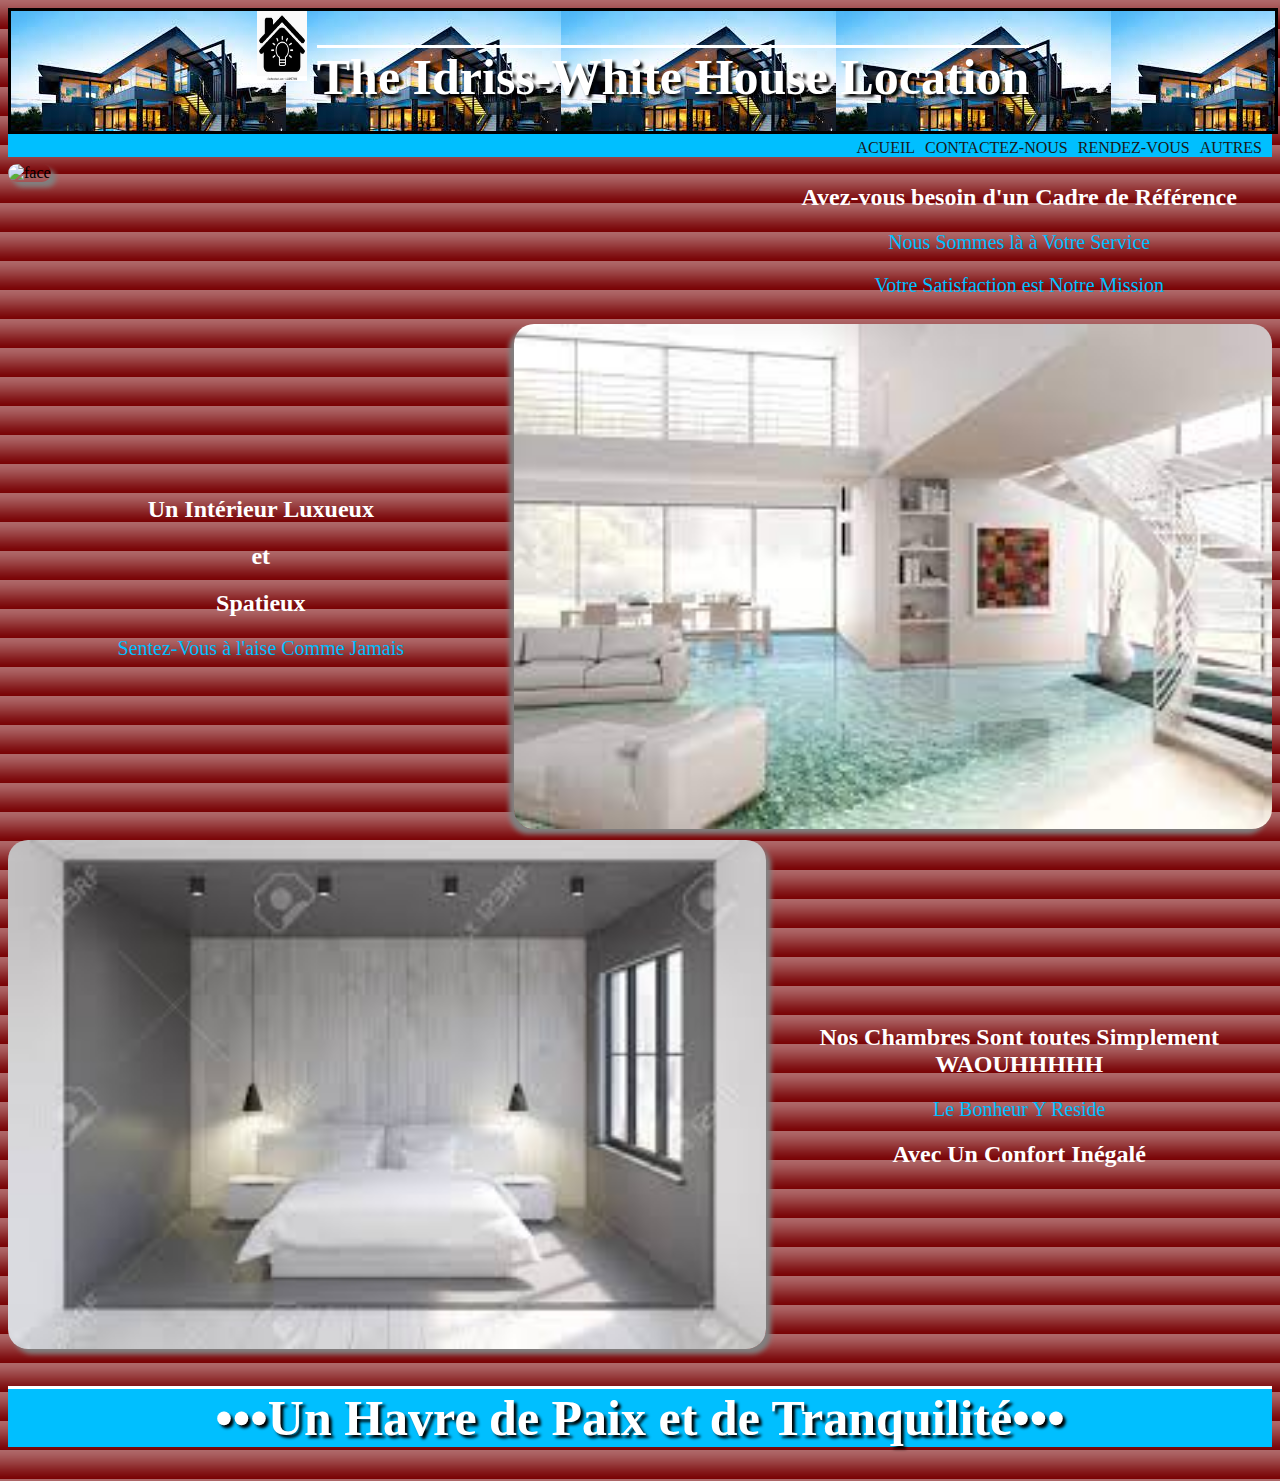
==== index.html @ 3f3450fd "Add files via upload" ====
<!DOCTYPE html>
<html lang="en">
<head>
    <meta charset="UTF-8">
    <meta http-equiv="X-UA-Compatible" content="IE=edge">
    <meta name="viewport" content="width=device-width, initial-scale=1.0">
    <link rel="stylesheet" href="M_locat.css">
    <title>Ma_Maison_de_Location</title>
</head>
<body>
    <div id="bloc_page">
        <form action="locat.php" method="post">
            <header>
                <div id="tete">
                    <img src="maison.png" alt="maison">
                    <h1>The Idriss-White House Location</h1>
                </div>
                <div id="menu">
                    <nav>
                        <ul>
                            <li><a href="M_locat.html">ACUEIL</a></li>
                            <li><a href="M_locat_contact.html">CONTACTEZ-NOUS</a></li>
                            <li><a href="#">RENDEZ-VOUS</a></li>
                            <li><a href="#">AUTRES</a></li>
                        </ul>
                    </nav>
                </div>
            </header>

            <section id="partie1">
                <div id="div1">
                    <article>
                        <img src="façade.jpg" alt="face">
                    </article>
                    <aside>
                        <h2>Avez-vous besoin d'un Cadre de Référence</h2>
                        <p>Nous Sommes là à Votre Service</p>
                        <p>Votre Satisfaction est Notre Mission</p>
                    </aside>
                </div>
            </section>

            <section id="partie2">
                <div id="div2">
                    <article>
                        <h2>Un Intérieur Luxueux</h2>
                        <h2>et</h2>
                        <h2>Spatieux</h2>
                        <p>Sentez-Vous à l'aise Comme Jamais</p>
                    </article>
                    <aside>
                        <img src="interieur.jpg" alt="inter">
                    </aside>
                </div>
            </section>

            <section id="partie3">
                <div id="div3">
                    <article>
                        <img src="chambre.jpg" alt="">
                    </article>
                    <aside>
                        <h2>Nos Chambres Sont toutes Simplement WAOUHHHHH</h2>
                        <p>Le Bonheur Y Reside</p>
                        <h2>Avec Un Confort Inégalé</h2>
                    </aside>
                </div>
            </section>
            <footer>
                <h1>•••Un Havre de Paix et de Tranquilité•••</h1>
            </footer>
        </form>
    </div>
</body>
</html>
---- M_locat.css ----
#tete
{
    display: flex;
    width: 100%;
    margin: auto;
    justify-content: center;
    border: solid;
    height: 120px;
    margin-bottom: 5px;
    background: url(images-1.jpg);;
}
#tete img
{
    width: 50px;
    margin-right: 10px;
    height: 70px;
}
#tete h1
{
    margin-bottom: 0;
}
#partie1
{
    margin-bottom: 7px;
}
#partie1 img
{
    width: 100%;
    border-radius: 20px;
    box-shadow: 5px 5px 5px gray;
}
#partie2
{
    margin-bottom: 7px;
}
#partie2 img
{
    width: 100%;
    border-radius: 20px;
    box-shadow: -5px 5px 5px gray;
}
#partie3
{
}
#partie3 img
{
   width: 100%;
   border-radius: 20px;
   box-shadow: 5px 5px 5px gray;
}
#div1
{
    display: flex;
}
#div2
{
    display: flex;
}
#div3
{
    display: flex;
}
#partie1 aside
{
    width: 40%;
    margin: auto;
    justify-content: center;
    text-align: center;
}
#partie1 article
{
    width: 60%;
}
#partie2 aside
{
    width: 60%;
}
#partie2 article
{
    width: 40%;
    margin: auto;
    justify-content: center;
    text-align: center;
}
#partie3 aside
{
    width: 40%;
    margin: auto;
    justify-content: center;
    text-align: center;
}
#partie3 article
{
    width: 60%;
}
nav ul
{
    display: flex;
    margin: auto;
    justify-content: end;
    list-style-type: none;
}
nav li
{
    margin-right: 10px;
}
nav a
{
    text-decoration: none;
    color: #181818;
    padding-bottom: 2px;
}
nav a:hover
{
    color: green;
    border-bottom: 2px solid green;
}
header
{
    background-color: deepskyblue;
    width: 100%;
    margin-bottom: 7px;
}
body
{
    background: url(fond_degraderouge.png);
}
p
{
    font-size: 20px;
    color: deepskyblue;
}
h2
{
    color: white;
}
h1
{
    color: white;
    text-shadow: 3px 3px 3px black;
    border-top-style: solid;
    font-size: 50px;
}
@media screen and (max-width: 1024px)
{
    h1
{
    color: white;
    text-shadow: 3px 3px 3px black;
    border-top-style: solid;
    font-size: 30px;
}
section p
{
    font-size: 20px;
    color: white;
    font-size: smaller;
}
h2
{
    color: deepskyblue;
    font-size: medium;
}
textarea
{
    width: 95%;
}
}
h3
{
    font-size: 20px;
}
#tel
{
    margin-left: 10%;
    margin-top: 10%;
}
h4
{
    font-size: 2.5em;
    font-style: italic;
    text-decoration-line: underline;
    background-color: white;
}
.num
{
    margin-left: 10%;
    margin-top: auto;
    margin-bottom: auto;
    color: deepskyblue;
    font-size: 25px;
}
#tel a
{
    text-decoration: none;
    color: deepskyblue;
    padding-bottom: 2px;
}
#tel a:hover
{
    color: green;
    border-bottom: 2px solid green;
}
footer
{
    margin: auto;
    text-align: center;
    background-color: deepskyblue;
}
input
{
    margin-top: 10px;
    width: 200px;
    height: 20px;
}
label
{
    font-size: 1.2em;
    background-color: deepskyblue;
}
.buton
{
    width: 100px;
    background-color: blue;
    color: white;
    border-radius: 5px;
}
.bas
{
    margin-bottom: 5%;
}
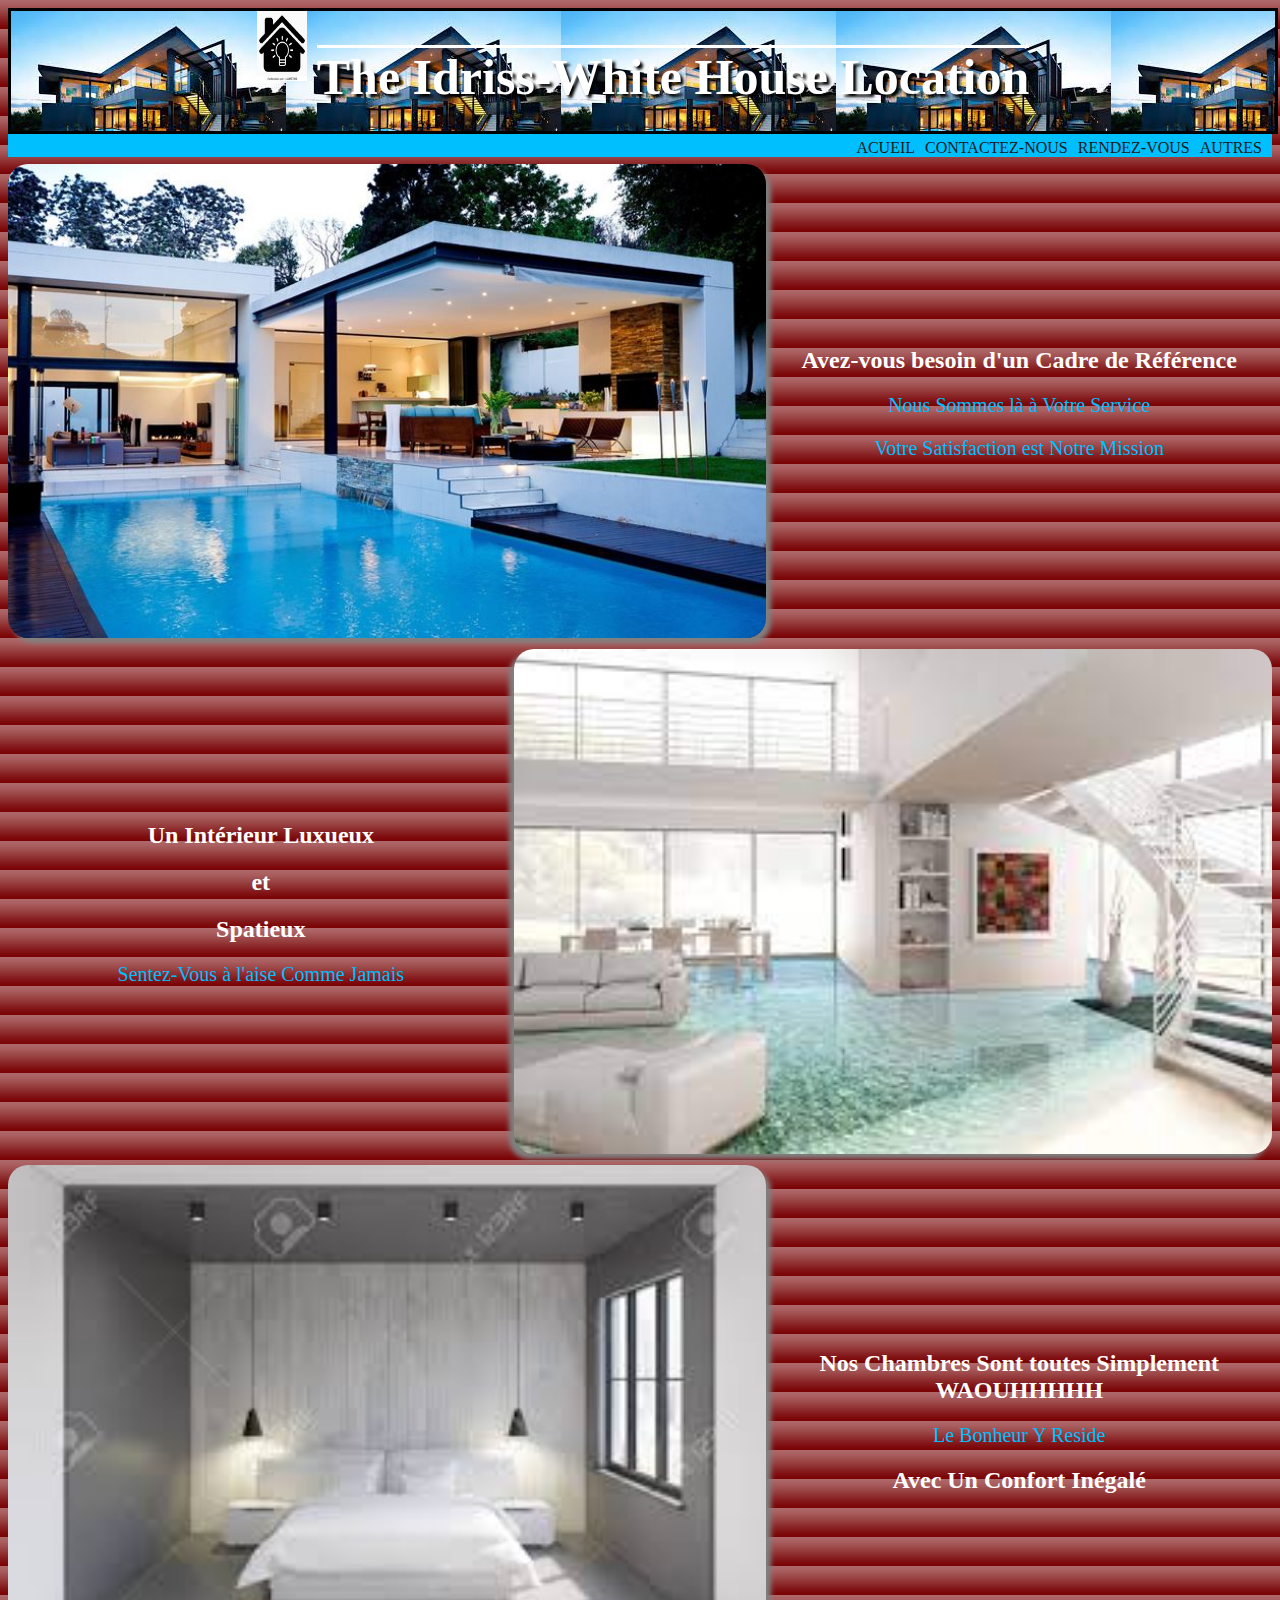
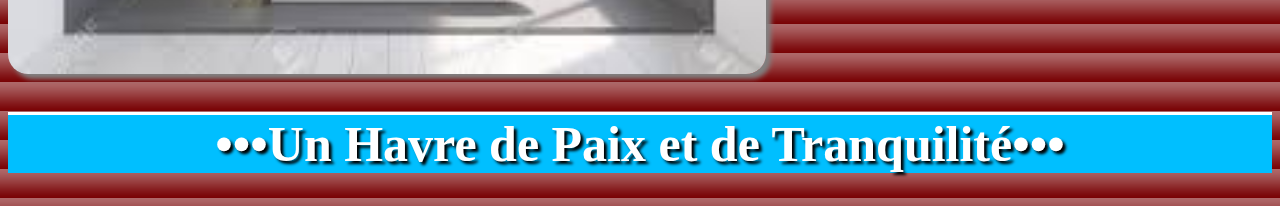
==== commit ae10063b: "Update index.html" ====
--- a/index.html
+++ b/index.html
@@ -18,7 +18,7 @@
                 <div id="menu">
                     <nav>
                         <ul>
-                            <li><a href="M_locat.html">ACUEIL</a></li>
+                            <li><a href="index.html">ACUEIL</a></li>
                             <li><a href="M_locat_contact.html">CONTACTEZ-NOUS</a></li>
                             <li><a href="#">RENDEZ-VOUS</a></li>
                             <li><a href="#">AUTRES</a></li>
@@ -30,7 +30,7 @@
             <section id="partie1">
                 <div id="div1">
                     <article>
-                        <img src="façade.jpg" alt="face">
+                        <img src="facade.jpg" alt="face">
                     </article>
                     <aside>
                         <h2>Avez-vous besoin d'un Cadre de Référence</h2>
@@ -72,4 +72,4 @@
         </form>
     </div>
 </body>
-</html>+</html>
